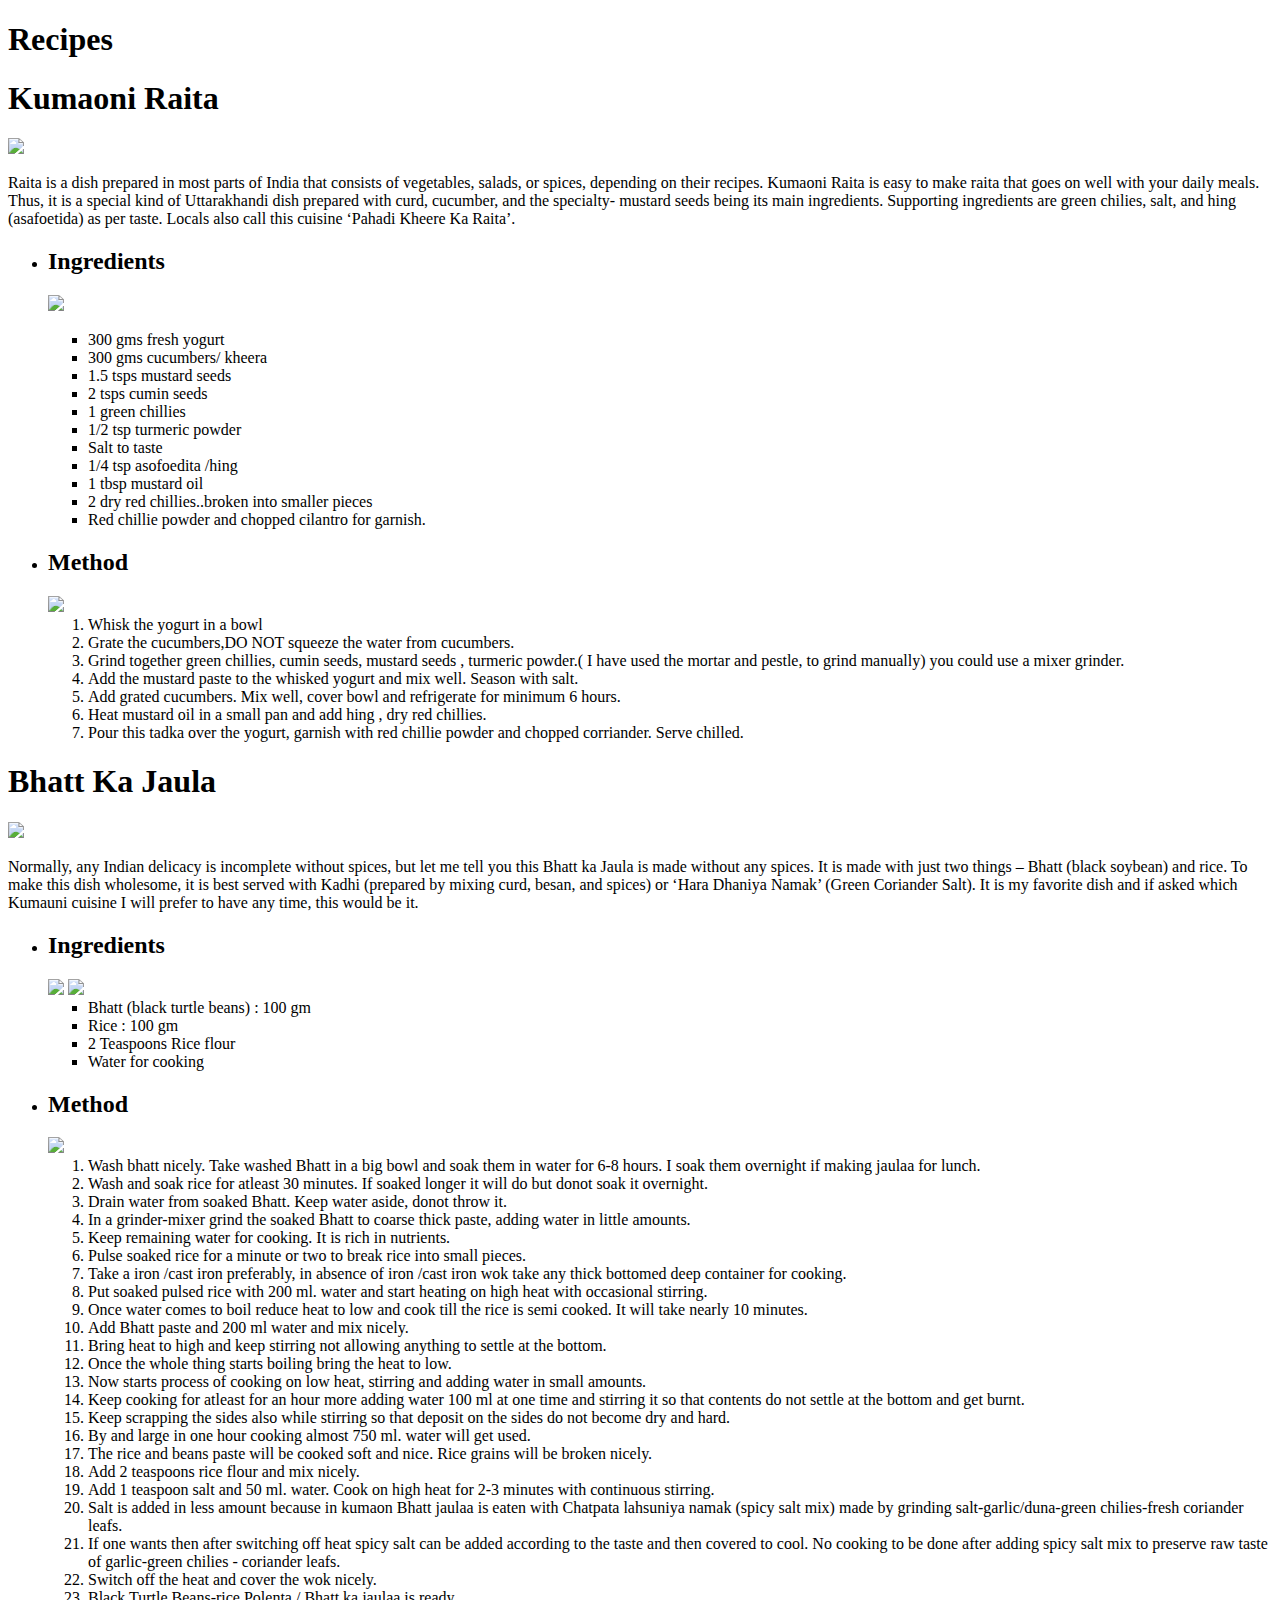
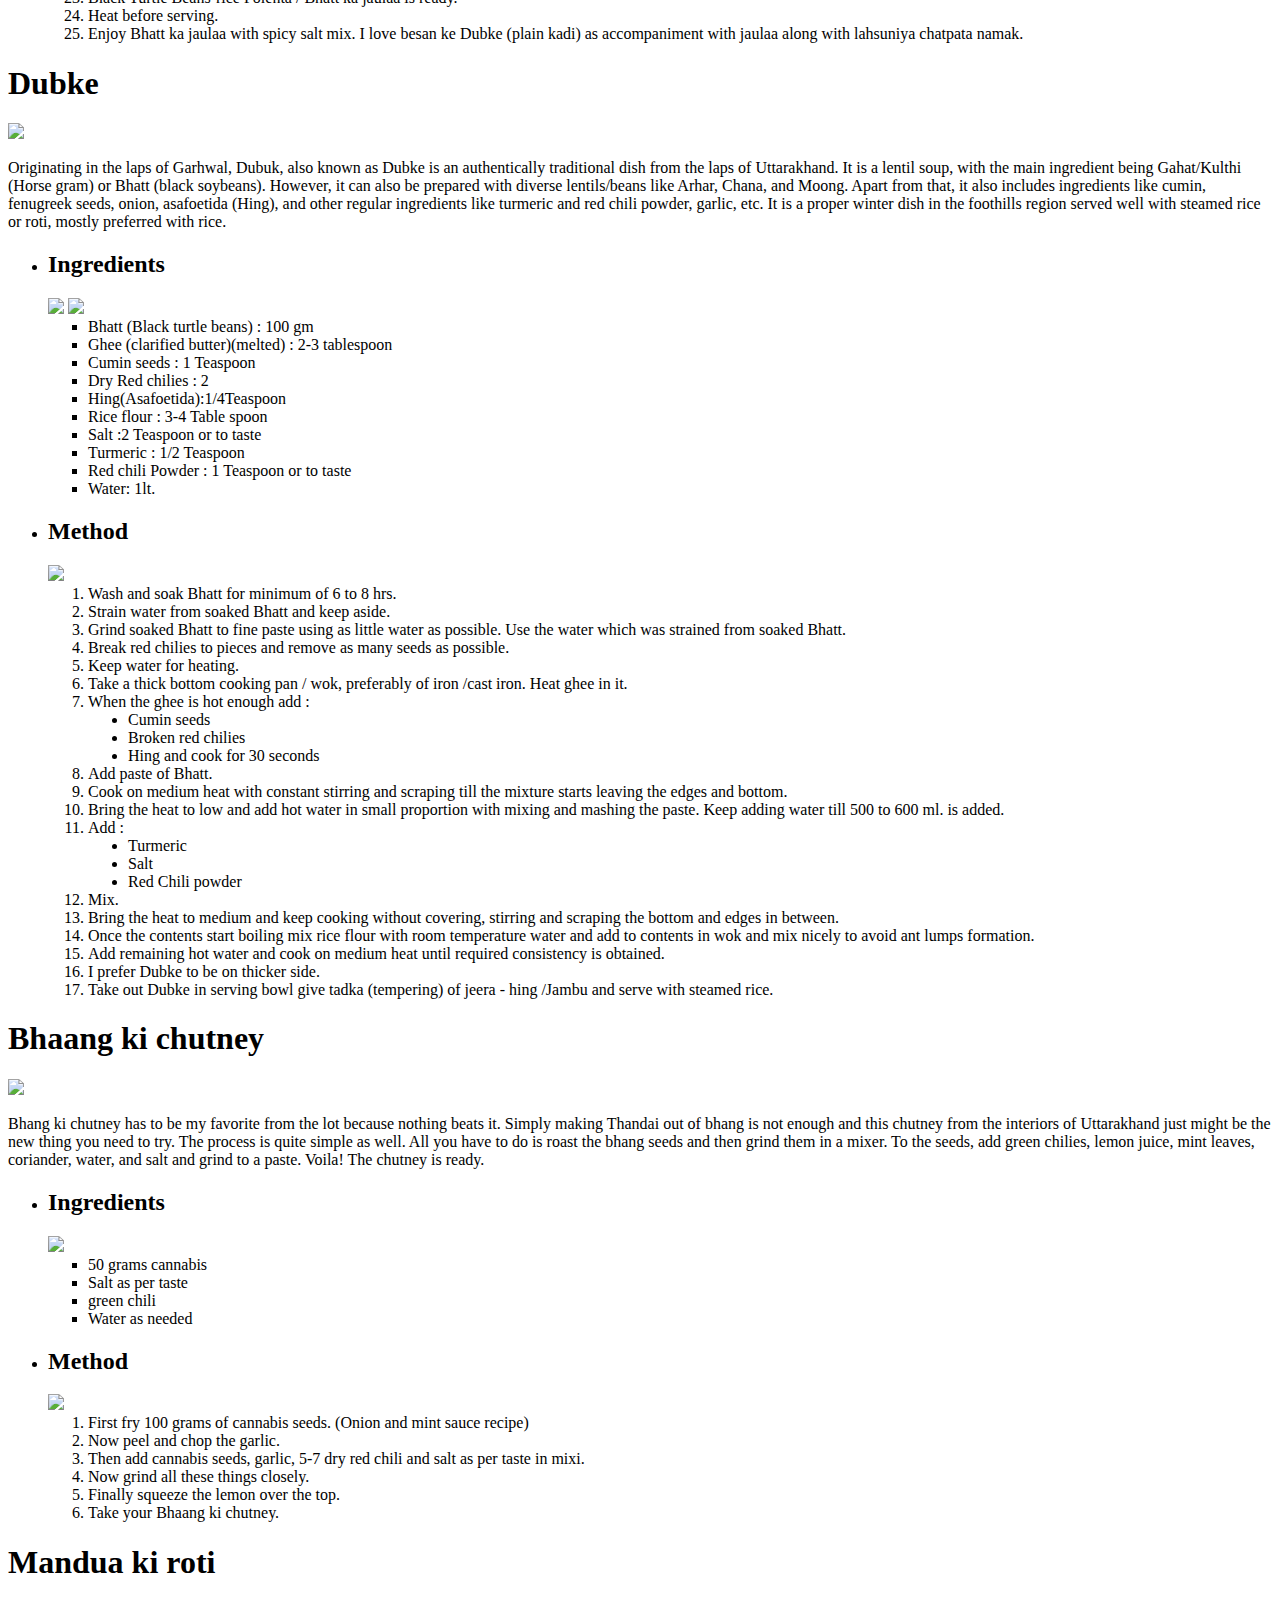
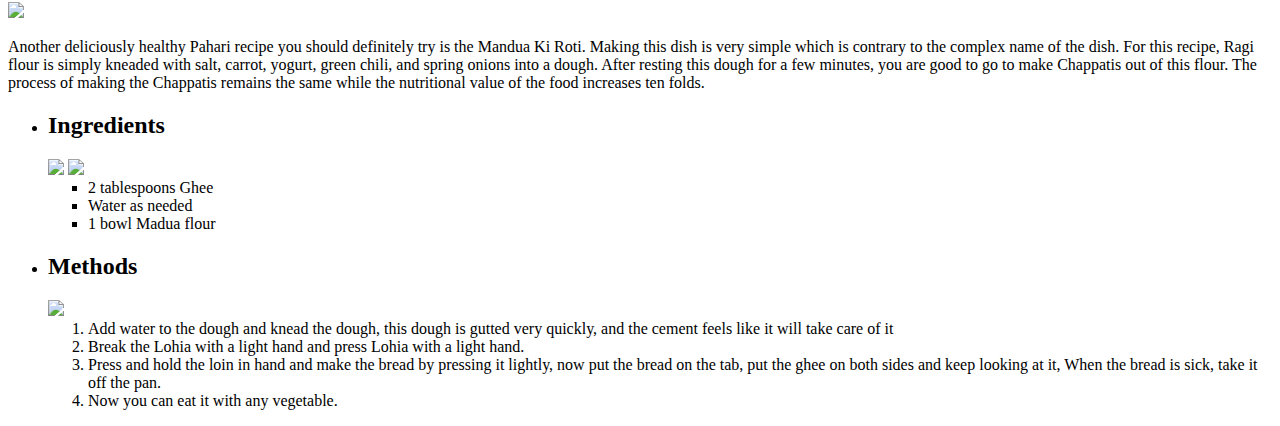
==== index.html @ 988f79f0 "Add files via upload" ====
<!DOCTYPE html>
<html lang="en">

<head>
    <meta charset="UTF-8">
    <meta name="viewport" content="width=device-width, initial-scale=1.0">
    <title>Recipes</title>
</head>

<body>
    <h1>Recipes</h1>
    <div>
        <h1>Kumaoni Raita</h1>
        <image height="200" src="FullDish1.png"></image>
        <p>Raita is a dish prepared in most parts of India that consists of vegetables, salads, or spices, depending on
            their recipes. Kumaoni Raita is easy to make raita that goes on well with your daily meals. Thus, it is a
            special kind of Uttarakhandi dish prepared with curd, cucumber, and the specialty- mustard seeds being its
            main ingredients. Supporting ingredients are green chilies, salt, and hing (asafoetida) as per taste. Locals
            also call this cuisine ‘Pahadi Kheere Ka Raita’.</p>
    </div>
    <div>
        <ul>
            <li>
                <h2>Ingredients</h2>
                <image height="200" src="1Dish1.png"></image>
                <p>
                <ul type="square">
                    <li>300 gms fresh yogurt</li>
                    <li>300 gms cucumbers/ kheera</li>
                    <li>1.5 tsps mustard seeds</li>
                    <li>2 tsps cumin seeds</li>
                    <li>1 green chillies</li>
                    <li>1/2 tsp turmeric powder</li>
                    <li>Salt to taste</li>
                    <li>1/4 tsp asofoedita /hing</li>
                    <li>1 tbsp mustard oil</li>
                    <li>2 dry red chillies..broken into smaller pieces</li>
                    <li>Red chillie powder and chopped cilantro for garnish.</li>
                </ul>
                </p>
            </li>
            <li>
                <h2>Method</h2>
                <image height="200" src="1Dish2.png"></image>
                <ol>
                    <li>Whisk the yogurt in a bowl</li>
                    <li>Grate the cucumbers,DO NOT squeeze the water from cucumbers.</li>
                    <li> Grind together green chillies, cumin seeds, mustard seeds , turmeric powder.( I have used the
                        mortar and pestle, to grind manually) you could use a mixer grinder.</li>
                    <li>Add the mustard paste to the whisked yogurt and mix well. Season with salt.</li>
                    <li>Add grated cucumbers. Mix well, cover bowl and refrigerate for minimum 6 hours.</li>
                    <li>Heat mustard oil in a small pan and add hing , dry red chillies.</li>
                    <li>Pour this tadka over the yogurt, garnish with red chillie powder and chopped corriander. Serve
                        chilled.</li>
                </ol>
            </li>
        </ul>
    </div>
    <div>
        <h1>Bhatt Ka Jaula</h1>
        <image height="200" src="FullDish2.png"></image>
        <p>
            Normally, any Indian delicacy is incomplete without spices, but let me tell you this Bhatt ka Jaula is made
            without any spices. It is made with just two things – Bhatt (black soybean) and rice. To make this dish
            wholesome, it is best served with Kadhi (prepared by mixing curd, besan, and spices) or ‘Hara Dhaniya Namak’
            (Green Coriander Salt). It is my favorite dish and if asked which Kumauni cuisine I will prefer to have any
            time, this would be it.
        </p>
    </div>
    <div>
        <ul>
            <li>
                <h2>Ingredients</h2>
                <image height="100" src="2Dish2.png"></image>
                <image height="100" src="2Dish3.png"></image>
                <ul type="square">
                    <li>Bhatt (black turtle beans) : 100 gm</li>
                    <li>Rice : 100 gm</li>
                    <li>2 Teaspoons Rice flour</li>
                    <li>Water for cooking</li>
                </ul>
            </li>
            <li>
                <h2>Method</h2>
                <image height="200" src="2Dish4.png"></image>
                <ol>
                    <li>Wash bhatt nicely. Take washed Bhatt in a big bowl and soak them in water for 6-8 hours. I soak
                        them overnight if making jaulaa for lunch.</li>
                    <li>Wash and soak rice for atleast 30 minutes. If soaked longer it will do but donot soak it
                        overnight. </li>
                    <li>Drain water from soaked Bhatt. Keep water aside, donot throw it. </li>
                    <li>In a grinder-mixer grind the soaked Bhatt to coarse thick paste, adding water in little amounts.
                    </li>
                    <li>Keep remaining water for cooking. It is rich in nutrients. </li>
                    <li>Pulse soaked rice for a minute or two to break rice into small pieces. </li>
                    <li>Take a iron /cast iron preferably, in absence of iron /cast iron wok take any thick bottomed
                        deep container for cooking. </li>
                    <li>Put soaked pulsed rice with 200 ml. water and start heating on high heat with occasional
                        stirring. </li>
                    <li>Once water comes to boil reduce heat to low and cook till the rice is semi cooked. It will take
                        nearly 10 minutes. </li>
                    <li>Add Bhatt paste and 200 ml water and mix nicely. </li>
                    <li>Bring heat to high and keep stirring not allowing anything to settle at the bottom. </li>
                    <li>Once the whole thing starts boiling bring the heat to low. </li>
                    <li>Now starts process of cooking on low heat, stirring and adding water in small amounts.</li>
                    <li>Keep cooking for atleast for an hour more adding water 100 ml at one time and stirring it so
                        that contents do not settle at the bottom and get burnt.</li>
                    <li>Keep scrapping the sides also while stirring so that deposit on the sides do not become dry and
                        hard. </li>
                    <li>By and large in one hour cooking almost 750 ml. water will get used. </li>
                    <li>The rice and beans paste will be cooked soft and nice. Rice grains will be broken nicely.</li>
                    <li>Add 2 teaspoons rice flour and mix nicely.</li>
                    <li>Add 1 teaspoon salt and 50 ml. water. Cook on high heat for 2-3 minutes with continuous
                        stirring. </li>
                    <li>Salt is added in less amount because in kumaon Bhatt jaulaa is eaten with Chatpata lahsuniya
                        namak (spicy salt mix) made by grinding salt-garlic/duna-green chilies-fresh coriander leafs.
                    </li>
                    <li>If one wants then after switching off heat spicy salt can be added according to the taste and
                        then covered to cool. No cooking to be done after adding spicy salt mix to preserve raw taste of
                        garlic-green chilies - coriander leafs. </li>
                    <li>Switch off the heat and cover the wok nicely. </li>
                    <li>Black Turtle Beans-rice Polenta / Bhatt ka jaulaa is ready. </li>
                    <li>Heat before serving. </li>
                    <li>Enjoy Bhatt ka jaulaa with spicy salt mix. I love besan ke Dubke (plain kadi) as accompaniment
                        with jaulaa along with lahsuniya chatpata namak.</li>
                </ol>
            </li>
        </ul>
    </div>
    <div>
        <h1>Dubke</h1>
        <image height="200" src="FullDish3.png"></image>
        <p>Originating in the laps of Garhwal, Dubuk, also known as Dubke is an authentically traditional dish from the
            laps of Uttarakhand. It is a lentil soup, with the main ingredient being Gahat/Kulthi (Horse gram) or Bhatt
            (black soybeans). However, it can also be prepared with diverse lentils/beans like Arhar, Chana, and Moong.
            Apart from that, it also includes ingredients like cumin, fenugreek seeds, onion, asafoetida (Hing), and
            other regular ingredients like turmeric and red chili powder, garlic, etc. It is a proper winter dish in the
            foothills region served well with steamed rice or roti, mostly preferred with rice.</p>
    </div>
    <div>
        <ul>
            <li>
                <h2>Ingredients</h2>
                <image height="150" src="3Dish1.png"></image>
                <image height="150" src="3Dish2.png"></image>
                <ul type="square">
                    <li>Bhatt (Black turtle beans) : 100 gm</li>
                    <li>Ghee (clarified butter)(melted) : 2-3 tablespoon</li>
                    <li>Cumin seeds : 1 Teaspoon</li>
                    <li>Dry Red chilies : 2</li>
                    <li>Hing(Asafoetida):1/4Teaspoon</li>
                    <li>Rice flour : 3-4 Table spoon</li>
                    <li>Salt :2 Teaspoon or to taste </li>
                    <li>Turmeric : 1/2 Teaspoon </li>
                    <li>Red chili Powder : 1 Teaspoon or to taste </li>
                    <li>Water: 1lt.</li>
                </ul>
            </li>
            <li>
                <h2>Method</h2>
                <image height="200" src="3Dish3.png"></image>
                <ol>
                    <li>Wash and soak Bhatt for minimum of 6 to 8 hrs. </li>
                    <li>Strain water from soaked Bhatt and keep aside.</li>
                    <li>Grind soaked Bhatt to fine paste using as little water as possible. Use the water which was
                        strained from soaked Bhatt. </li>
                    <li>Break red chilies to pieces and remove as many seeds as possible. </li>
                    <li>Keep water for heating. </li>
                    <li>Take a thick bottom cooking pan / wok, preferably of iron /cast iron. Heat ghee in it. </li>
                    <li>When the ghee is hot enough add :
                        <ul type="disc">
                            <li>Cumin seeds </li>
                            <li>Broken red chilies</li>
                            <li>Hing and cook for 30 seconds</li>
                        </ul>
                    </li>
                    <li>Add paste of Bhatt. </li>
                    <li>Cook on medium heat with constant stirring and scraping till the mixture starts leaving the
                        edges and bottom. </li>
                    <li>
                        Bring the heat to low and add hot water in small proportion with mixing and mashing the paste.
                        Keep adding water till 500 to 600 ml. is added. </li>
                    <li>Add :
                        <ul type="disc">
                            <li>Turmeric</li>
                            <li>Salt</li>
                            <li>Red Chili powder</li>
                        </ul>
                    </li>
                    <li>Mix.</li>
                    <li>Bring the heat to medium and keep cooking without covering, stirring and scraping the bottom and
                        edges in between. </li>
                    <li>Once the contents start boiling mix rice flour with room temperature water and add to contents
                        in wok and mix nicely to avoid ant lumps formation. </li>
                    <li>Add remaining hot water and cook on medium heat until required consistency is obtained. </li>
                    <li>I prefer Dubke to be on thicker side. </li>
                    <li>Take out Dubke in serving bowl give tadka (tempering) of jeera - hing /Jambu and serve with
                        steamed rice. </li>
                </ol>
            </li>
        </ul>
    </div>
    <div>
        <h1>Bhaang ki chutney</h1>
        <image height="200" src="FullDish4.png"></image>
        <p>Bhang ki chutney has to be my favorite from the lot because nothing beats it. Simply making Thandai out of
            bhang is not enough and this chutney from the interiors of Uttarakhand just might be the new thing you need
            to try. The process is quite simple as well. All you have to do is roast the bhang seeds and then grind them
            in a mixer. To the seeds, add green chilies, lemon juice, mint leaves, coriander, water, and salt and grind
            to a paste. Voila! The chutney is ready.</p>
    </div>
    <div>
        <ul>
            <li>
                <h2>Ingredients</h2>
                <image height="200" src="4Dish1.png"></image>
                <ul type="square">
                    <li>50 grams cannabis</li>
                    <li>Salt as per taste</li>
                    <li>green chili</li>
                    <li>Water as needed</li>
                </ul>
            </li>
            <li>
                <h2>Method</h2>
                <image height="200" src="4Dish2.png"></image>
                <ol>
                    <li>First fry 100 grams of cannabis seeds. (Onion and mint sauce recipe)</li>
                    <li>Now peel and chop the garlic.</li>
                    <li>Then add cannabis seeds, garlic, 5-7 dry red chili and salt as per taste in mixi.</li>
                    <li>Now grind all these things closely.</li>
                    <li>Finally squeeze the lemon over the top.</li>
                    <li>Take your Bhaang ki chutney.</li>
                </ol>
            </li>
        </ul>
    </div>
    <div>
        <h1>Mandua ki roti</h1>
        <image height="200" src="FullDish5.png"></image>
        <p>Another deliciously healthy Pahari recipe you should definitely try is the Mandua Ki Roti. Making this dish
            is very simple which is contrary to the complex name of the dish. For this recipe, Ragi flour is simply
            kneaded with salt, carrot, yogurt, green chili, and spring onions into a dough. After resting this dough for
            a few minutes, you are good to go to make Chappatis out of this flour. The process of making the Chappatis
            remains the same while the nutritional value of the food increases ten folds.</p>
    </div>
    <div>
        <ul>
            <li>
                <h2>Ingredients</h2>
                <image height="150" src="5Dish1.png"></image>
                <image height="150" src="5Dish2.png"></image>
                <ul type="square">
                    <li>2 tablespoons Ghee</li>
                    <li>Water as needed</li>
                    <li>1 bowl Madua flour</li>
                </ul>
            </li>
            <li>
                <h2>Methods</h2>
                <image height="200" src="5Dish3.png"></image>
                <ol>
                    <li>Add water to the dough and knead the dough, this dough is gutted very quickly, and the cement
                        feels like it will take care of it</li>
                    <li>Break the Lohia with a light hand and press Lohia with a light hand.</li>
                    <li>Press and hold the loin in hand and make the bread by pressing it lightly, now put the bread on
                        the tab, put the ghee on both sides and keep looking at it,
                        When the bread is sick, take it off the pan.</li>
                    <li>
                        Now you can eat it with any vegetable.</li>
                </ol>
            </li>
        </ul>
    </div>
</body>

</html>
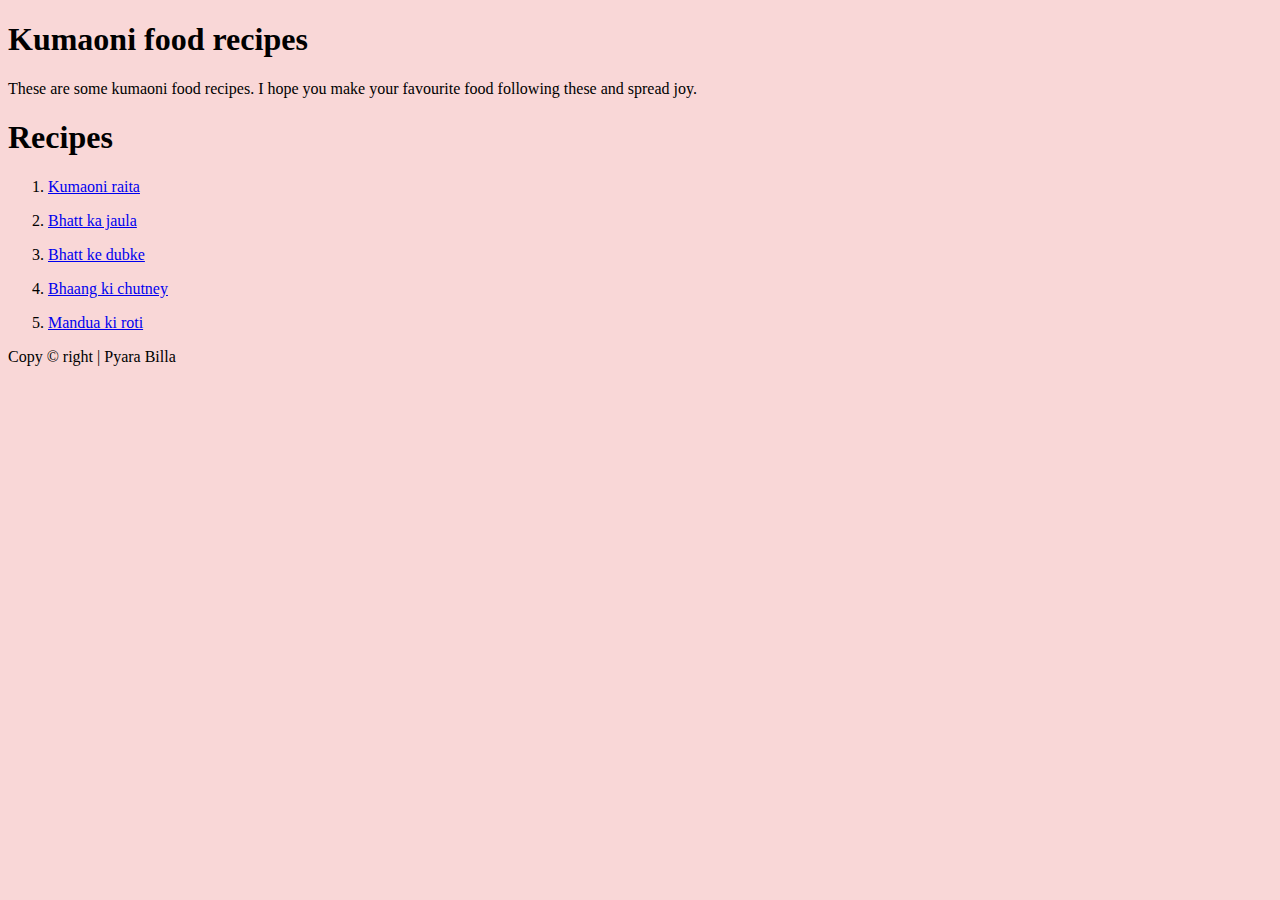
==== commit df81126b: "Add files via upload" ====
--- a/index.html
+++ b/index.html
@@ -5,273 +5,23 @@
     <meta charset="UTF-8">
     <meta name="viewport" content="width=device-width, initial-scale=1.0">
     <title>Recipes</title>
+    <link rel="stylesheet" href="home.css">
 </head>
 
 <body>
-    <h1>Recipes</h1>
+    <h1>Kumaoni food recipes</h1>
+    <p>These are some kumaoni food recipes. I hope you make your favourite food following these and spread joy.</p>
     <div>
-        <h1>Kumaoni Raita</h1>
-        <image height="200" src="FullDish1.png"></image>
-        <p>Raita is a dish prepared in most parts of India that consists of vegetables, salads, or spices, depending on
-            their recipes. Kumaoni Raita is easy to make raita that goes on well with your daily meals. Thus, it is a
-            special kind of Uttarakhandi dish prepared with curd, cucumber, and the specialty- mustard seeds being its
-            main ingredients. Supporting ingredients are green chilies, salt, and hing (asafoetida) as per taste. Locals
-            also call this cuisine ‘Pahadi Kheere Ka Raita’.</p>
+        <h1>Recipes</h1>
+        <ol>
+            <li><p><a target="_blank" href="kumaoniRaita.html">Kumaoni raita</a></p></li>
+            <li><p><a target="_blank" href="bhattKaJaula.html">Bhatt ka jaula</a></p></li>
+            <li><p><a target="_blank" href="Dubke.html">Bhatt ke dubke</a></p></li>
+            <li><p><a target="_blank" href="bhaangKiChutney.html">Bhaang ki chutney</a></p></li>
+            <li><p><a target="_blank" href="manduaKiRoti.html">Mandua ki roti</a></p></li>
+        </ol> 
     </div>
-    <div>
-        <ul>
-            <li>
-                <h2>Ingredients</h2>
-                <image height="200" src="1Dish1.png"></image>
-                <p>
-                <ul type="square">
-                    <li>300 gms fresh yogurt</li>
-                    <li>300 gms cucumbers/ kheera</li>
-                    <li>1.5 tsps mustard seeds</li>
-                    <li>2 tsps cumin seeds</li>
-                    <li>1 green chillies</li>
-                    <li>1/2 tsp turmeric powder</li>
-                    <li>Salt to taste</li>
-                    <li>1/4 tsp asofoedita /hing</li>
-                    <li>1 tbsp mustard oil</li>
-                    <li>2 dry red chillies..broken into smaller pieces</li>
-                    <li>Red chillie powder and chopped cilantro for garnish.</li>
-                </ul>
-                </p>
-            </li>
-            <li>
-                <h2>Method</h2>
-                <image height="200" src="1Dish2.png"></image>
-                <ol>
-                    <li>Whisk the yogurt in a bowl</li>
-                    <li>Grate the cucumbers,DO NOT squeeze the water from cucumbers.</li>
-                    <li> Grind together green chillies, cumin seeds, mustard seeds , turmeric powder.( I have used the
-                        mortar and pestle, to grind manually) you could use a mixer grinder.</li>
-                    <li>Add the mustard paste to the whisked yogurt and mix well. Season with salt.</li>
-                    <li>Add grated cucumbers. Mix well, cover bowl and refrigerate for minimum 6 hours.</li>
-                    <li>Heat mustard oil in a small pan and add hing , dry red chillies.</li>
-                    <li>Pour this tadka over the yogurt, garnish with red chillie powder and chopped corriander. Serve
-                        chilled.</li>
-                </ol>
-            </li>
-        </ul>
-    </div>
-    <div>
-        <h1>Bhatt Ka Jaula</h1>
-        <image height="200" src="FullDish2.png"></image>
-        <p>
-            Normally, any Indian delicacy is incomplete without spices, but let me tell you this Bhatt ka Jaula is made
-            without any spices. It is made with just two things – Bhatt (black soybean) and rice. To make this dish
-            wholesome, it is best served with Kadhi (prepared by mixing curd, besan, and spices) or ‘Hara Dhaniya Namak’
-            (Green Coriander Salt). It is my favorite dish and if asked which Kumauni cuisine I will prefer to have any
-            time, this would be it.
-        </p>
-    </div>
-    <div>
-        <ul>
-            <li>
-                <h2>Ingredients</h2>
-                <image height="100" src="2Dish2.png"></image>
-                <image height="100" src="2Dish3.png"></image>
-                <ul type="square">
-                    <li>Bhatt (black turtle beans) : 100 gm</li>
-                    <li>Rice : 100 gm</li>
-                    <li>2 Teaspoons Rice flour</li>
-                    <li>Water for cooking</li>
-                </ul>
-            </li>
-            <li>
-                <h2>Method</h2>
-                <image height="200" src="2Dish4.png"></image>
-                <ol>
-                    <li>Wash bhatt nicely. Take washed Bhatt in a big bowl and soak them in water for 6-8 hours. I soak
-                        them overnight if making jaulaa for lunch.</li>
-                    <li>Wash and soak rice for atleast 30 minutes. If soaked longer it will do but donot soak it
-                        overnight. </li>
-                    <li>Drain water from soaked Bhatt. Keep water aside, donot throw it. </li>
-                    <li>In a grinder-mixer grind the soaked Bhatt to coarse thick paste, adding water in little amounts.
-                    </li>
-                    <li>Keep remaining water for cooking. It is rich in nutrients. </li>
-                    <li>Pulse soaked rice for a minute or two to break rice into small pieces. </li>
-                    <li>Take a iron /cast iron preferably, in absence of iron /cast iron wok take any thick bottomed
-                        deep container for cooking. </li>
-                    <li>Put soaked pulsed rice with 200 ml. water and start heating on high heat with occasional
-                        stirring. </li>
-                    <li>Once water comes to boil reduce heat to low and cook till the rice is semi cooked. It will take
-                        nearly 10 minutes. </li>
-                    <li>Add Bhatt paste and 200 ml water and mix nicely. </li>
-                    <li>Bring heat to high and keep stirring not allowing anything to settle at the bottom. </li>
-                    <li>Once the whole thing starts boiling bring the heat to low. </li>
-                    <li>Now starts process of cooking on low heat, stirring and adding water in small amounts.</li>
-                    <li>Keep cooking for atleast for an hour more adding water 100 ml at one time and stirring it so
-                        that contents do not settle at the bottom and get burnt.</li>
-                    <li>Keep scrapping the sides also while stirring so that deposit on the sides do not become dry and
-                        hard. </li>
-                    <li>By and large in one hour cooking almost 750 ml. water will get used. </li>
-                    <li>The rice and beans paste will be cooked soft and nice. Rice grains will be broken nicely.</li>
-                    <li>Add 2 teaspoons rice flour and mix nicely.</li>
-                    <li>Add 1 teaspoon salt and 50 ml. water. Cook on high heat for 2-3 minutes with continuous
-                        stirring. </li>
-                    <li>Salt is added in less amount because in kumaon Bhatt jaulaa is eaten with Chatpata lahsuniya
-                        namak (spicy salt mix) made by grinding salt-garlic/duna-green chilies-fresh coriander leafs.
-                    </li>
-                    <li>If one wants then after switching off heat spicy salt can be added according to the taste and
-                        then covered to cool. No cooking to be done after adding spicy salt mix to preserve raw taste of
-                        garlic-green chilies - coriander leafs. </li>
-                    <li>Switch off the heat and cover the wok nicely. </li>
-                    <li>Black Turtle Beans-rice Polenta / Bhatt ka jaulaa is ready. </li>
-                    <li>Heat before serving. </li>
-                    <li>Enjoy Bhatt ka jaulaa with spicy salt mix. I love besan ke Dubke (plain kadi) as accompaniment
-                        with jaulaa along with lahsuniya chatpata namak.</li>
-                </ol>
-            </li>
-        </ul>
-    </div>
-    <div>
-        <h1>Dubke</h1>
-        <image height="200" src="FullDish3.png"></image>
-        <p>Originating in the laps of Garhwal, Dubuk, also known as Dubke is an authentically traditional dish from the
-            laps of Uttarakhand. It is a lentil soup, with the main ingredient being Gahat/Kulthi (Horse gram) or Bhatt
-            (black soybeans). However, it can also be prepared with diverse lentils/beans like Arhar, Chana, and Moong.
-            Apart from that, it also includes ingredients like cumin, fenugreek seeds, onion, asafoetida (Hing), and
-            other regular ingredients like turmeric and red chili powder, garlic, etc. It is a proper winter dish in the
-            foothills region served well with steamed rice or roti, mostly preferred with rice.</p>
-    </div>
-    <div>
-        <ul>
-            <li>
-                <h2>Ingredients</h2>
-                <image height="150" src="3Dish1.png"></image>
-                <image height="150" src="3Dish2.png"></image>
-                <ul type="square">
-                    <li>Bhatt (Black turtle beans) : 100 gm</li>
-                    <li>Ghee (clarified butter)(melted) : 2-3 tablespoon</li>
-                    <li>Cumin seeds : 1 Teaspoon</li>
-                    <li>Dry Red chilies : 2</li>
-                    <li>Hing(Asafoetida):1/4Teaspoon</li>
-                    <li>Rice flour : 3-4 Table spoon</li>
-                    <li>Salt :2 Teaspoon or to taste </li>
-                    <li>Turmeric : 1/2 Teaspoon </li>
-                    <li>Red chili Powder : 1 Teaspoon or to taste </li>
-                    <li>Water: 1lt.</li>
-                </ul>
-            </li>
-            <li>
-                <h2>Method</h2>
-                <image height="200" src="3Dish3.png"></image>
-                <ol>
-                    <li>Wash and soak Bhatt for minimum of 6 to 8 hrs. </li>
-                    <li>Strain water from soaked Bhatt and keep aside.</li>
-                    <li>Grind soaked Bhatt to fine paste using as little water as possible. Use the water which was
-                        strained from soaked Bhatt. </li>
-                    <li>Break red chilies to pieces and remove as many seeds as possible. </li>
-                    <li>Keep water for heating. </li>
-                    <li>Take a thick bottom cooking pan / wok, preferably of iron /cast iron. Heat ghee in it. </li>
-                    <li>When the ghee is hot enough add :
-                        <ul type="disc">
-                            <li>Cumin seeds </li>
-                            <li>Broken red chilies</li>
-                            <li>Hing and cook for 30 seconds</li>
-                        </ul>
-                    </li>
-                    <li>Add paste of Bhatt. </li>
-                    <li>Cook on medium heat with constant stirring and scraping till the mixture starts leaving the
-                        edges and bottom. </li>
-                    <li>
-                        Bring the heat to low and add hot water in small proportion with mixing and mashing the paste.
-                        Keep adding water till 500 to 600 ml. is added. </li>
-                    <li>Add :
-                        <ul type="disc">
-                            <li>Turmeric</li>
-                            <li>Salt</li>
-                            <li>Red Chili powder</li>
-                        </ul>
-                    </li>
-                    <li>Mix.</li>
-                    <li>Bring the heat to medium and keep cooking without covering, stirring and scraping the bottom and
-                        edges in between. </li>
-                    <li>Once the contents start boiling mix rice flour with room temperature water and add to contents
-                        in wok and mix nicely to avoid ant lumps formation. </li>
-                    <li>Add remaining hot water and cook on medium heat until required consistency is obtained. </li>
-                    <li>I prefer Dubke to be on thicker side. </li>
-                    <li>Take out Dubke in serving bowl give tadka (tempering) of jeera - hing /Jambu and serve with
-                        steamed rice. </li>
-                </ol>
-            </li>
-        </ul>
-    </div>
-    <div>
-        <h1>Bhaang ki chutney</h1>
-        <image height="200" src="FullDish4.png"></image>
-        <p>Bhang ki chutney has to be my favorite from the lot because nothing beats it. Simply making Thandai out of
-            bhang is not enough and this chutney from the interiors of Uttarakhand just might be the new thing you need
-            to try. The process is quite simple as well. All you have to do is roast the bhang seeds and then grind them
-            in a mixer. To the seeds, add green chilies, lemon juice, mint leaves, coriander, water, and salt and grind
-            to a paste. Voila! The chutney is ready.</p>
-    </div>
-    <div>
-        <ul>
-            <li>
-                <h2>Ingredients</h2>
-                <image height="200" src="4Dish1.png"></image>
-                <ul type="square">
-                    <li>50 grams cannabis</li>
-                    <li>Salt as per taste</li>
-                    <li>green chili</li>
-                    <li>Water as needed</li>
-                </ul>
-            </li>
-            <li>
-                <h2>Method</h2>
-                <image height="200" src="4Dish2.png"></image>
-                <ol>
-                    <li>First fry 100 grams of cannabis seeds. (Onion and mint sauce recipe)</li>
-                    <li>Now peel and chop the garlic.</li>
-                    <li>Then add cannabis seeds, garlic, 5-7 dry red chili and salt as per taste in mixi.</li>
-                    <li>Now grind all these things closely.</li>
-                    <li>Finally squeeze the lemon over the top.</li>
-                    <li>Take your Bhaang ki chutney.</li>
-                </ol>
-            </li>
-        </ul>
-    </div>
-    <div>
-        <h1>Mandua ki roti</h1>
-        <image height="200" src="FullDish5.png"></image>
-        <p>Another deliciously healthy Pahari recipe you should definitely try is the Mandua Ki Roti. Making this dish
-            is very simple which is contrary to the complex name of the dish. For this recipe, Ragi flour is simply
-            kneaded with salt, carrot, yogurt, green chili, and spring onions into a dough. After resting this dough for
-            a few minutes, you are good to go to make Chappatis out of this flour. The process of making the Chappatis
-            remains the same while the nutritional value of the food increases ten folds.</p>
-    </div>
-    <div>
-        <ul>
-            <li>
-                <h2>Ingredients</h2>
-                <image height="150" src="5Dish1.png"></image>
-                <image height="150" src="5Dish2.png"></image>
-                <ul type="square">
-                    <li>2 tablespoons Ghee</li>
-                    <li>Water as needed</li>
-                    <li>1 bowl Madua flour</li>
-                </ul>
-            </li>
-            <li>
-                <h2>Methods</h2>
-                <image height="200" src="5Dish3.png"></image>
-                <ol>
-                    <li>Add water to the dough and knead the dough, this dough is gutted very quickly, and the cement
-                        feels like it will take care of it</li>
-                    <li>Break the Lohia with a light hand and press Lohia with a light hand.</li>
-                    <li>Press and hold the loin in hand and make the bread by pressing it lightly, now put the bread on
-                        the tab, put the ghee on both sides and keep looking at it,
-                        When the bread is sick, take it off the pan.</li>
-                    <li>
-                        Now you can eat it with any vegetable.</li>
-                </ol>
-            </li>
-        </ul>
-    </div>
+    <foot>Copy&nbsp;&copy;&nbsp;right&nbsp;|&nbsp;Pyara&nbsp;Billa</foot>
 </body>
 
 </html>--- a/home.css
+++ b/home.css
@@ -0,0 +1,3 @@
+body{
+    background-color:rgb(249, 215, 215)
+}